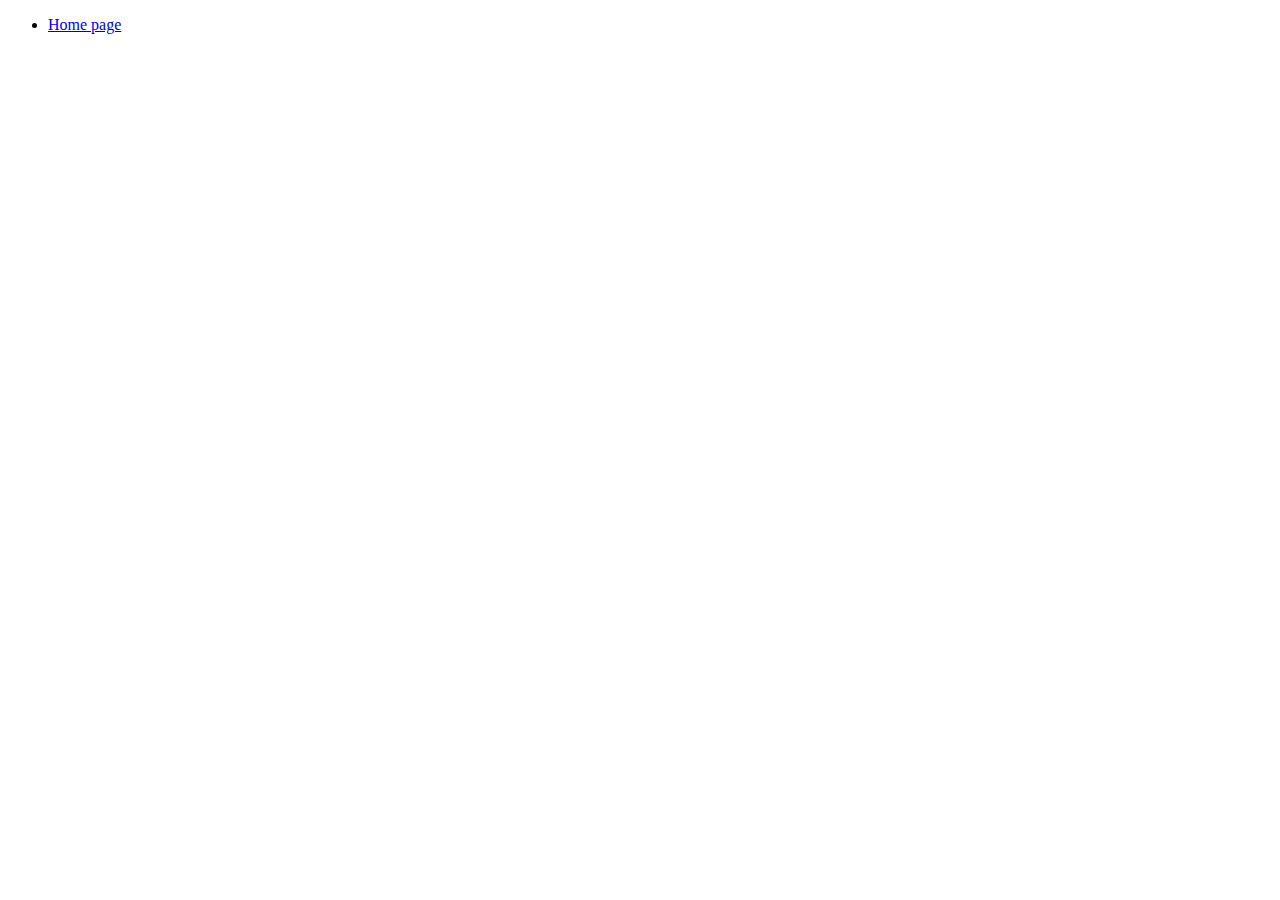
==== founderspage.html @ f0b713eb "Added founders page and linked them" ====
<!DOCTYPE html>
<html lang="en">
<head>
    <meta charset="UTF-8">
    <meta name="viewport" content="width=device-width, initial-scale=1.0">
    <title>Founders Page</title>
</head>
<body>
    <ul>
        <li>
            <a href="index.html">Home page</a>
        </li>
    </ul>
</body>
</html>
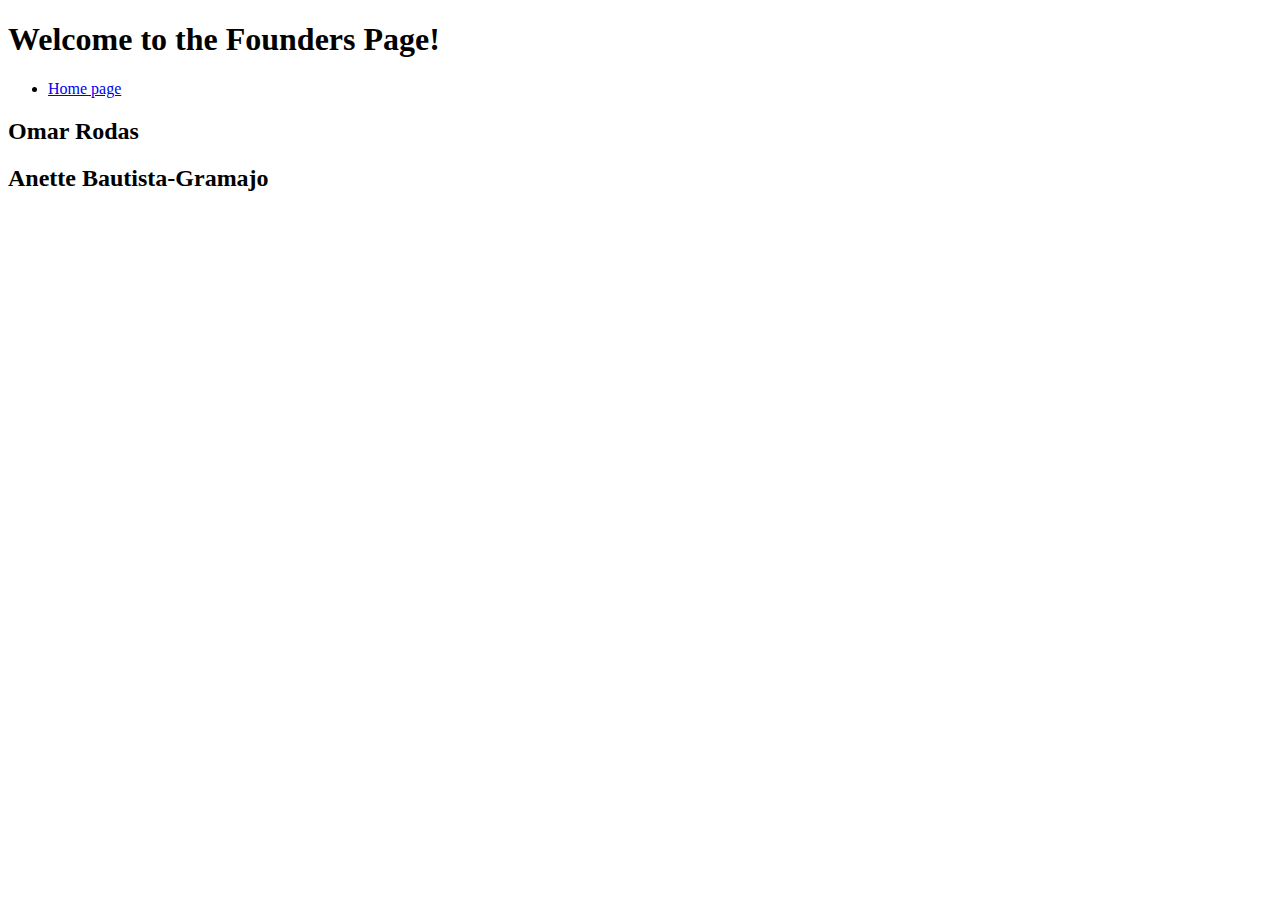
==== commit 5dda38ce: "Added some info about founders" ====
--- a/founderspage.html
+++ b/founderspage.html
@@ -6,10 +6,15 @@
     <title>Founders Page</title>
 </head>
 <body>
+    <h1> Welcome to the Founders Page!</h1>
     <ul>
         <li>
             <a href="index.html">Home page</a>
         </li>
     </ul>
+    <h2>Omar Rodas</h2>
+    <p></p>
+    <h2>Anette Bautista-Gramajo</h2>
+    <p></p>
 </body>
 </html>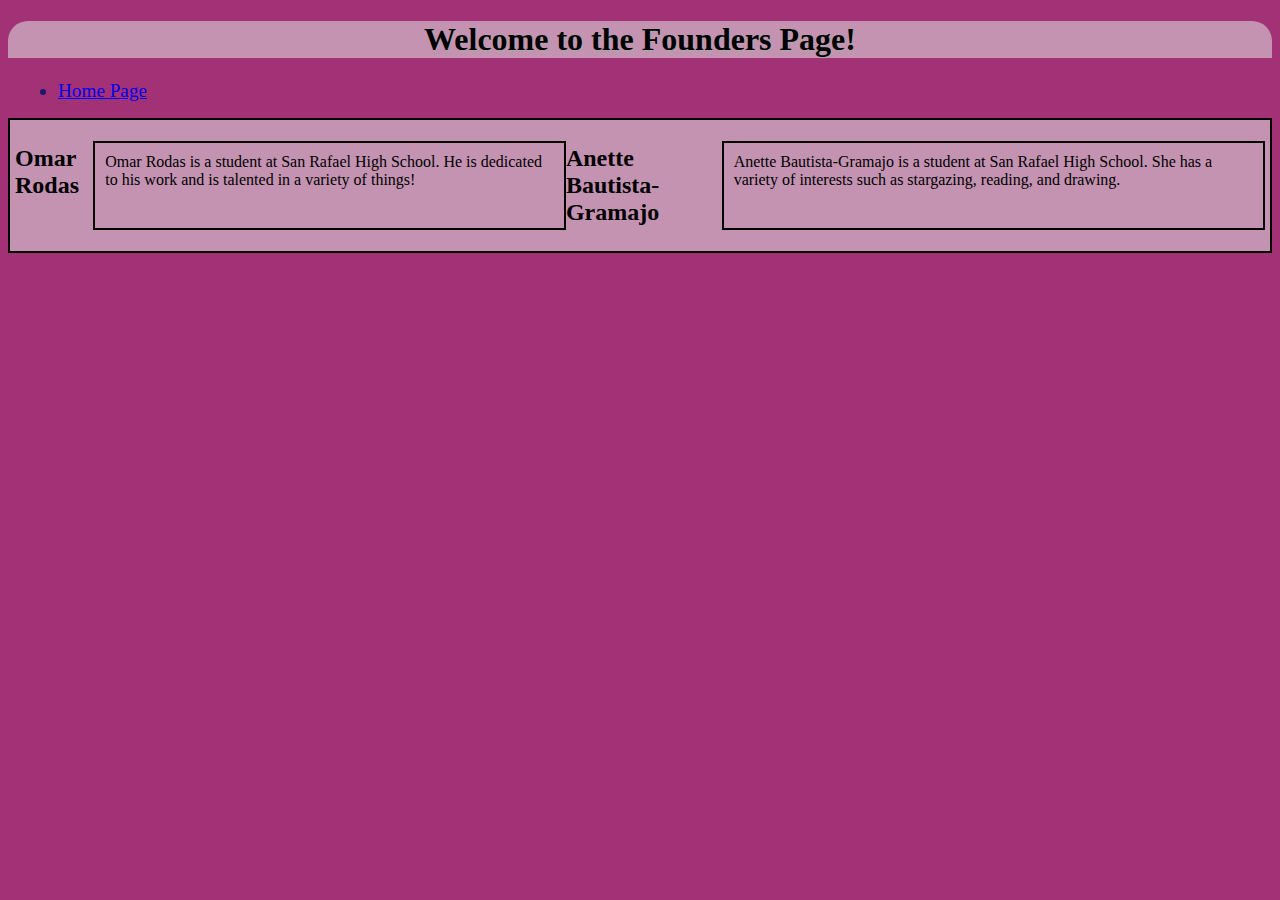
==== commit 88b3a50a: "Worked on CSS of founders page and of home page" ====
--- a/founderspage.html
+++ b/founderspage.html
@@ -2,19 +2,26 @@
 <html lang="en">
 <head>
     <meta charset="UTF-8">
+    <link rel= "stylesheet" href = "styles/founderspage.css">
     <meta name="viewport" content="width=device-width, initial-scale=1.0">
     <title>Founders Page</title>
 </head>
 <body>
     <h1> Welcome to the Founders Page!</h1>
+    <nav>
     <ul>
         <li>
-            <a href="index.html">Home page</a>
+            <a href="index.html">Home Page</a>
         </li>
     </ul>
+    </nav>
+    <div id = "box">
+    <div class = "flex">
     <h2>Omar Rodas</h2>
-    <p></p>
+    <p> Omar Rodas is a student at San Rafael High School. He is dedicated to his work and is talented in a variety of things! </p>
     <h2>Anette Bautista-Gramajo</h2>
-    <p></p>
+    <p> Anette Bautista-Gramajo is a student at San Rafael High School. She has a variety of interests such as stargazing, reading, and drawing.</p>
+    </div>
+    </div>
 </body>
 </html>--- a/styles/founderspage.css
+++ b/styles/founderspage.css
@@ -0,0 +1,41 @@
+.flex {
+    display: flex;
+    flex-flow: row;
+    justify-content: space-evenly;
+    
+}
+
+p {
+    border: 2px solid black;
+    padding: 10px;
+
+}
+
+ body {
+    background-color: rgb(162,49, 117); 
+   /*background-color: rgb(176, 118, 151)*/
+} 
+
+nav a:hover {
+    color: white;
+}
+
+li {
+    margin: 10px;
+    color: midnightblue;
+    font-size: 1.2em;
+}
+h1 {
+    text-align: center;
+    border-top-left-radius: 20px;
+    border-top-right-radius: 20px;
+    text-shadow: 1px 1px 1px darkgrey;
+    background-color: rgb(196,147,177);
+
+}
+
+#box {
+    background-color: rgb(196, 147, 177);
+    padding: 5px;
+    border: 2px solid black;
+}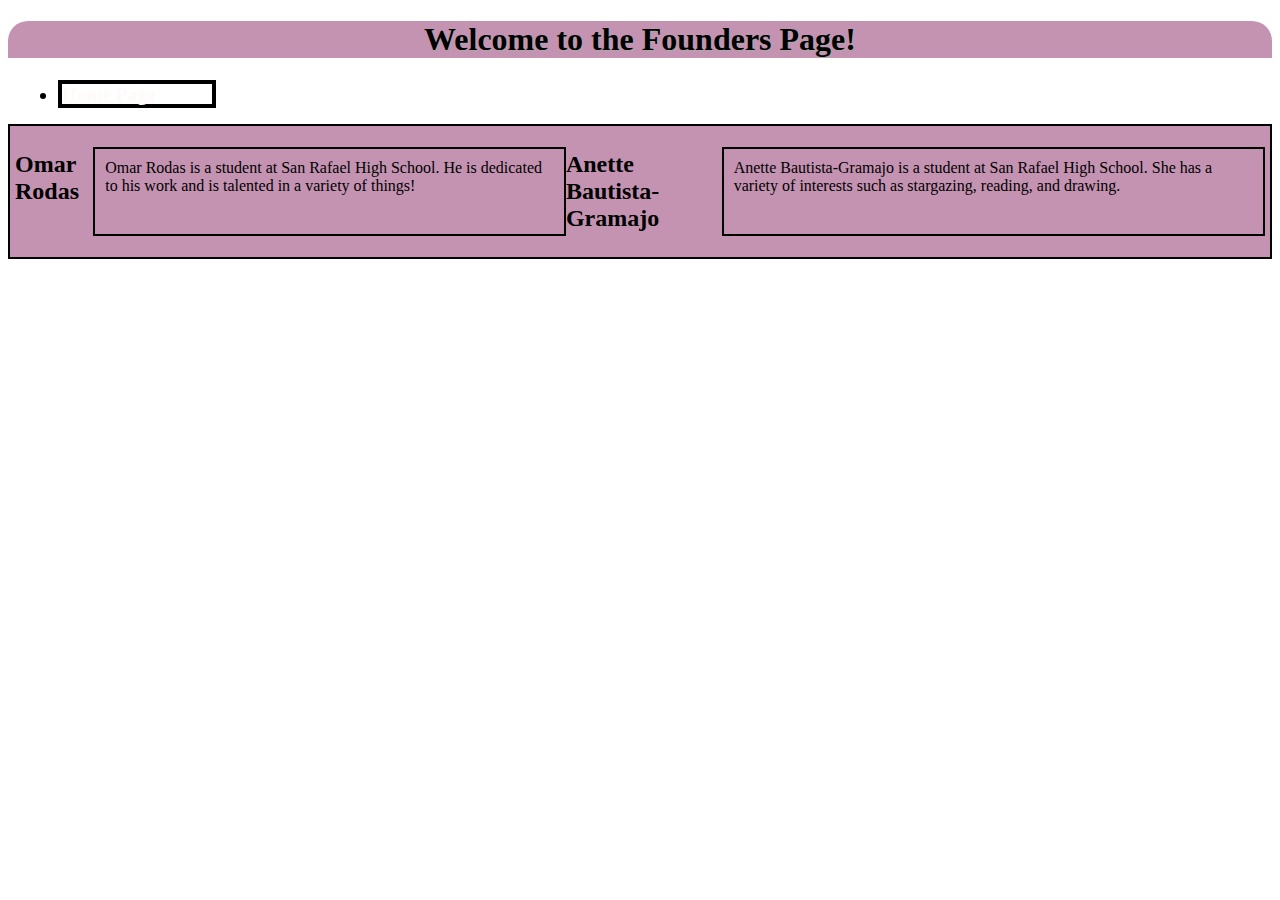
==== commit ffc93460: "Added background images and edited the css" ====
--- a/founderspage.html
+++ b/founderspage.html
@@ -11,7 +11,7 @@
     <nav>
     <ul>
         <li>
-            <a href="index.html">Home Page</a>
+            <a href="index.html"> <strong>Home Page</strong></a>
         </li>
     </ul>
     </nav>
--- a/styles/founderspage.css
+++ b/styles/founderspage.css
@@ -1,4 +1,4 @@
-.flex {
+.flex{
     display: flex;
     flex-flow: row;
     justify-content: space-evenly;
@@ -12,18 +12,23 @@
 }
 
  body {
-    background-color: rgb(162,49, 117); 
+  /*  background-color: rgb(162,49, 117); */
    /*background-color: rgb(176, 118, 151)*/
+    background-image: url("../images/jeremy-thomas-4dpAqfTbvKA-unsplash.jpg");
+    background-size: cover;
 } 
 
 nav a:hover {
-    color: white;
+    color: red;
 }
 
 li {
     margin: 10px;
-    color: midnightblue;
+    color: black;
     font-size: 1.2em;
+    border: 4px solid black;
+    width: 150px;
+    height: 20px;
 }
 h1 {
     text-align: center;
@@ -38,4 +43,7 @@
     background-color: rgb(196, 147, 177);
     padding: 5px;
     border: 2px solid black;
+}
+a {
+    color: snow;
 }